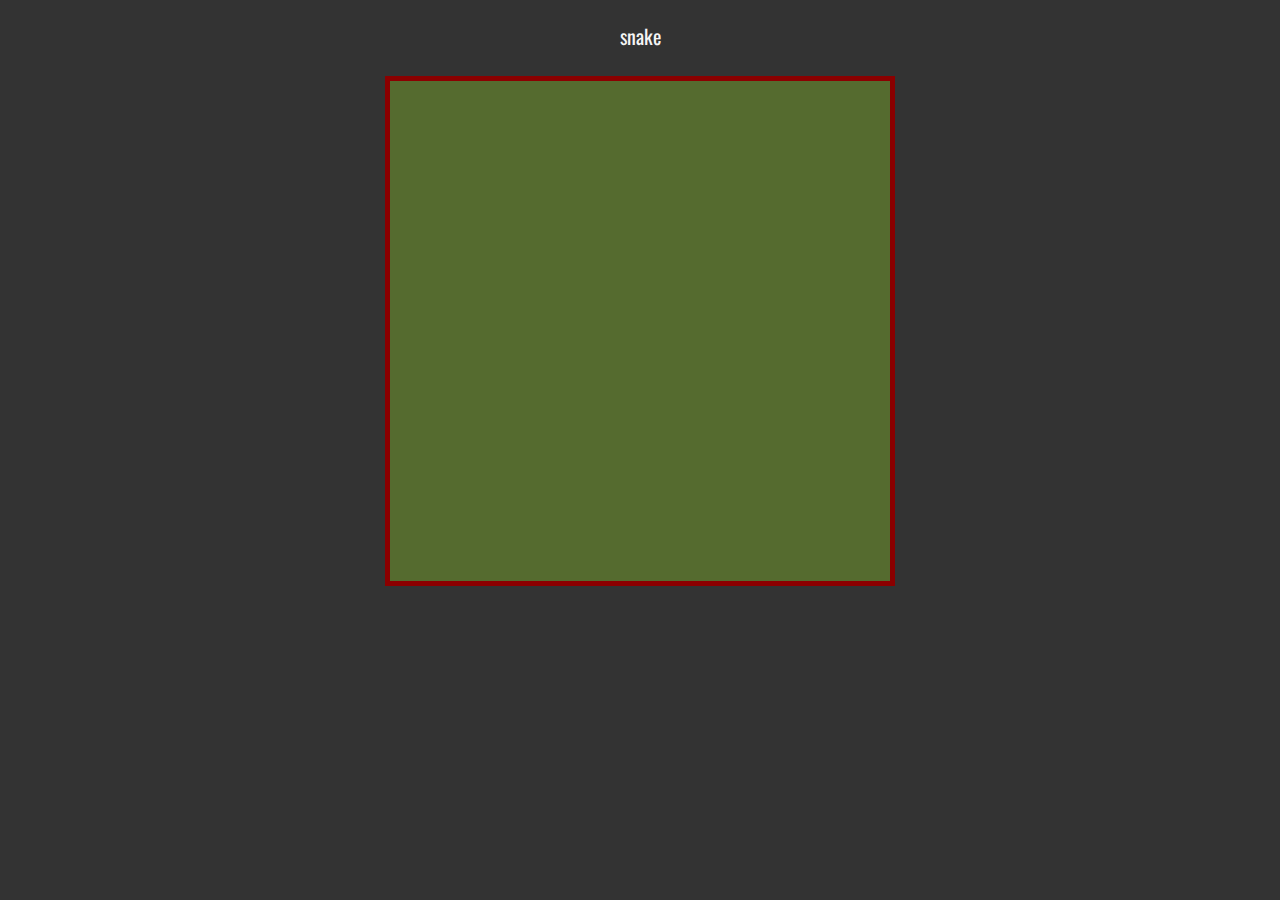
==== index.html @ 09fd039b "merge" ====
<!DOCTYPE html>
<HTML>
	<HEAD>
		<Title> Welcom to snake! </Title>
		<script src="jquery-2.1.1.js"></script>
		<link href="styles.css" rel="stylesheet">
	</HEAD>

	<Body>
    <center>
            <h1>
                <div class ="scope" id="title">snake</div>
            </h1>
		</center>
		<!--<hr>-->
		<center>
			<table>
				<tr>
					<td>
						<div class="array" id='content'>
						<!-- game array-->
						</div>
					</td>
				</tr>
                <td valign="bottom" align="right">
                    <div class ="scope" id="scope"></div>
                </td>
			</table>
        </center>

        <div class="center hidden" id="dead-end">
        <center>
            <img src='http://www.isaiahhankel.com/wp-content/uploads/2013/05/Dead-End-Sign-Making-Money.jpg' alt='dead-end'>
            <center>
                <input type="submit" onclick="newGame()" value="new game" id="submit" />
            </center>
        </center>
        </div>

        <div class="center hidden" id="win">
            <center>
                <img src='http://2.bp.blogspot.com/-z7_7InsTIzs/UD__Sbe24GI/AAAAAAAAGE0/k3HLnywIelM/s1600/win150.jpg' alt='win'>
                <center>
                    <input type="submit" onclick="newGame()" value="new game" id="submit" />
                </center>
            </center>
        </div>

		<script type="text/javascript">

            function newGame()
            {
                $('#dead-end').hide();
                $('#win').hide();
            }

			var snake=[{x:2,y:2},{x:1,y:2}];
			var content    = $('#content');
			var dirrection = 'right';
			var scope = 0;
			var needApple = true;
			var apple_x = 20;
			var apple_y = 5;

			function drow()
			{
				//array snake
				var x=snake[0].x;
				var y=snake[0].y;

				//chose direction
				switch (dirrection)
				{
					case 'up'   : y--;			break;
					case 'down' : y++;			break;
					case 'right': x++;			break;
					case 'left' : x--;			break;
					case 'stop' : x = 0; y=0; 	break;
					default : 					break;
				}

				// move snake
				for(var i = snake.length-1; i>0;i--)
				{
					snake[i]=snake[i-1];
				}
				snake[0]={x:x,y:y};

				//wall
				if ((x == 50)||(y==50)||(y==-1)||(x==-1))
                {
                    $('#dead-end').show();
                    snake=[{x:2,y:2},{x:1,y:2}];
                    dirrection = 'right';
				}

				//create apple
				if (needApple){
					apple_x = -1*parseInt(Math.random() * (3 - 48));
					apple_y = -1*parseInt(Math.random() * (3 - 48));

					needApple = false;
				}

				//eat apple
				if ((snake[0].x==apple_x )&&(snake[0].y==apple_y )) {
					needApple = true;
					scope++;
					snake.length++;
				}

				//win
				if (scope==310)
                {
                    $('#win').show();
                    snake=[{x:2,y:2},{x:1,y:2}];
                    dirrection = 'right';
                }

				//eat himself
				for(var i = 1; i<snake.length;i++)
				{
					if ((snake[0].x == snake[i].x) && ((snake[0].y == snake[i].y)))
                    {
                        $('#dead-end').show();
                        snake=[{x:2,y:2},{x:1,y:2}];
                        dirrection = 'right';
                    }
				}

				content.html('');

				var snBody = $("<div class = 'snake-body snake-head'>");
				snBody.css('top',snake[0].y*10);
				snBody.css('left',snake[0].x*10);
				content.append(snBody);

				for(var i = 1; i<snake.length;i++)
				{
					var current=snake[i];
					var snBody = $("<div class = 'snake-body'>");
					snBody.css('top', current.y*10);
					snBody.css('left',current.x*10);
					content.append(snBody);
				}
				var apple = $("<div class = 'apple'>");
				apple.css('top', apple_y*10);
				apple.css('left', apple_x*10);
				content.append(apple);

				$("#scope").html('score ' + scope + '/310');
			}

			$(window).keydown(function(event){ // keyboard alerts
				switch (event.keyCode) {
					case 38: // Up key 87
							if (dirrection=='down') dirrection='down';
							else dirrection = 'up';
						break;
					case 40: // Down key83
						if (dirrection=='up') dirrection='up';
						else dirrection = 'down';
						break;
					case 37: // Left key 65
						if (dirrection=='right') dirrection='right';
						else dirrection = 'left';
						break;
					case 39: // Right key 68
						if (dirrection=='left') dirrection='left';
						else dirrection = 'right';
						break;
				}
			});

            setInterval(drow, 100);
		</script>
	</Body>
</HTML>
---- styles.css ----
@import url(http://fonts.googleapis.com/css?family=Oswald);
body {
    background-color: #333333;
}
hr {
    border: 0;
    width: 80%;
    color: #f00;
    background-color: #f00;
    height: 5px;
}
#submit {
    background-color: #cc7408;
    -moz-border-radius: 5px;
    -webkit-border-radius: 5px;
    border-radius:6px;
    color: #333333;
    font-family: 'Oswald';
    font-size: 20px;
    text-decoration: none;
    cursor: pointer;
    border:none;
}
.center
{
    position: absolute;
    background-color: #333333;
    width: 100%;
    height: 100%;
    top:0;
}
.hidden
{
    display: none;
}
.snake-body
{
    position: absolute;
    background-color: yellow;
    width: 10px;
    height: 10px;
}
.snake-head
{
    background-color: black;
}
.array
{
    background-color: darkolivegreen;
    position: relative;
    width: 500px;
    height: 500px;
    border: 5px solid darkred;
}
.apple
{
    position: absolute;
    z-index: 9999;
    width: 10px;
    height: 10px;
    background-color: #9e43ff;
}
.scope
{
    font: 20px 'Oswald', sans-serif;
    position:relative;
    top: 0;
    color: whitesmoke;
}
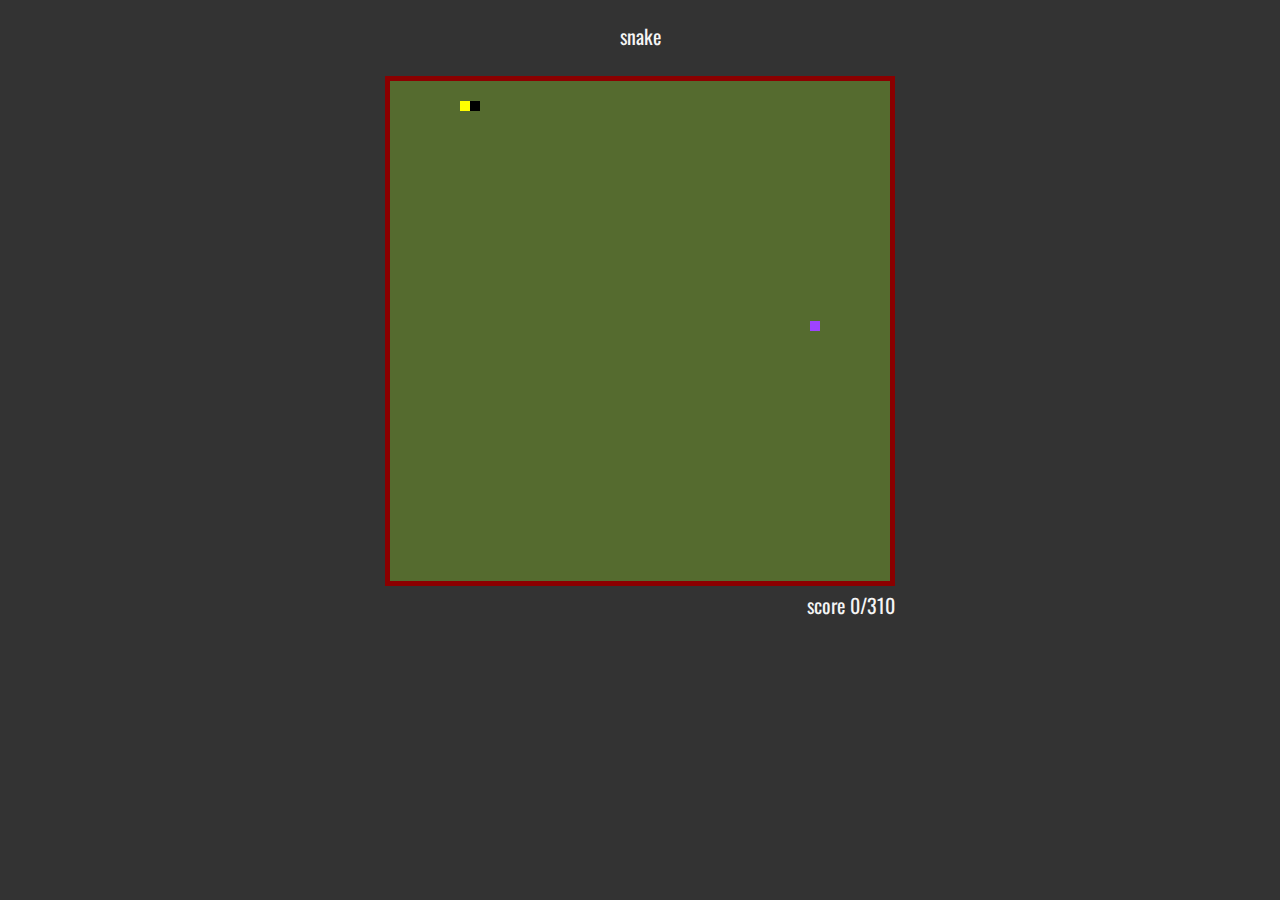
==== commit 5c24f1bc: "connected jquery-lib from net" ====
--- a/index.html
+++ b/index.html
@@ -2,7 +2,7 @@
 <HTML>
 	<HEAD>
 		<Title> Welcom to snake! </Title>
-		<script src="jquery-2.1.1.js"></script>
+        <script src="https://ajax.googleapis.com/ajax/libs/jquery/2.1.3/jquery.min.js"></script>
 		<link href="styles.css" rel="stylesheet">
 	</HEAD>
 
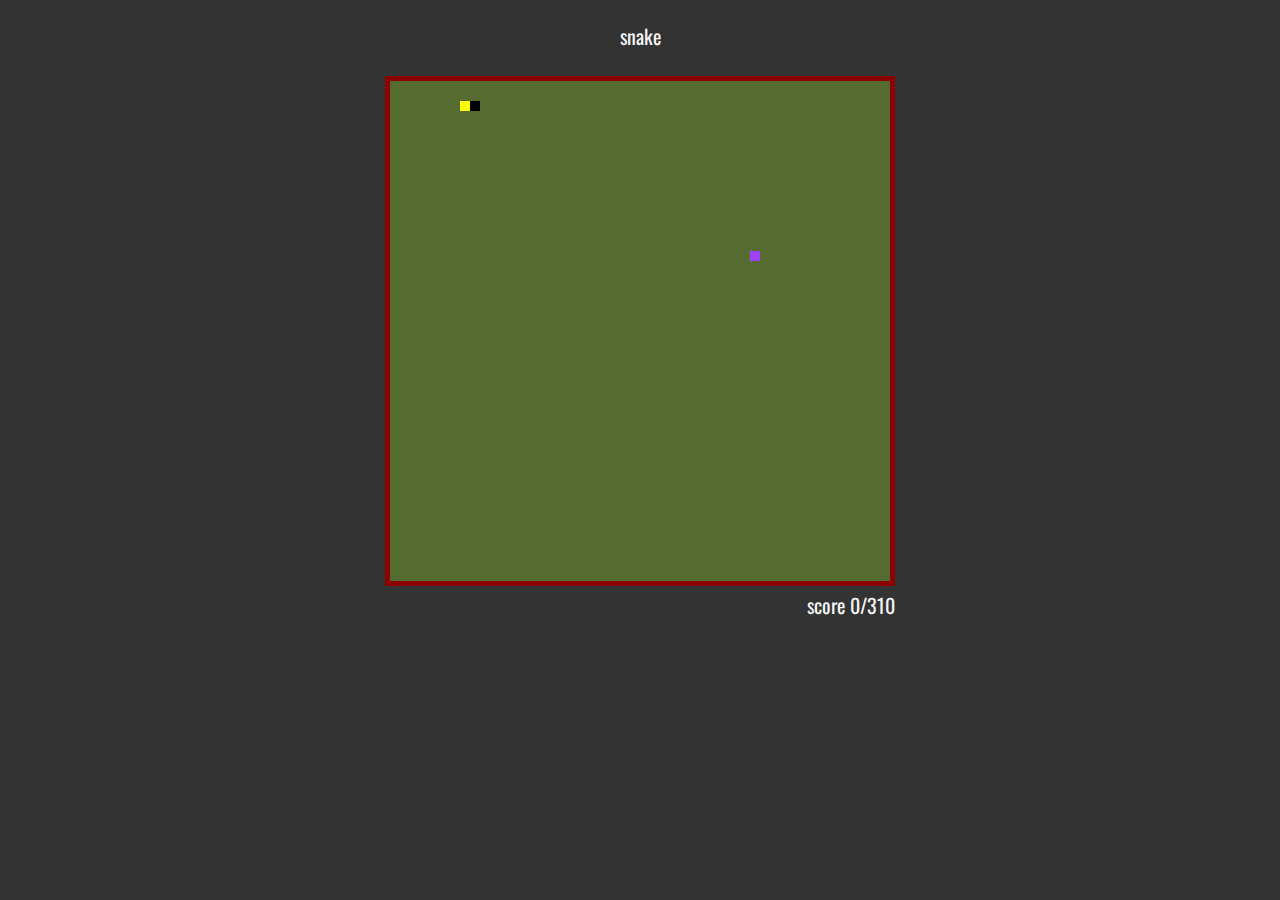
==== commit 72be6d9a: "bug fix" ====
--- a/index.html
+++ b/index.html
@@ -50,8 +50,10 @@
 
             function newGame()
             {
+                $("#scope").html('score ' + scope + '/310');
                 $('#dead-end').hide();
                 $('#win').hide();
+
             }
 
 			var snake=[{x:2,y:2},{x:1,y:2}];
@@ -89,6 +91,7 @@
 				//wall
 				if ((x == 50)||(y==50)||(y==-1)||(x==-1))
                 {
+                    scope = 0;
                     $('#dead-end').show();
                     snake=[{x:2,y:2},{x:1,y:2}];
                     dirrection = 'right';
@@ -112,6 +115,7 @@
 				//win
 				if (scope==310)
                 {
+                    scope = 0;
                     $('#win').show();
                     snake=[{x:2,y:2},{x:1,y:2}];
                     dirrection = 'right';
@@ -122,6 +126,7 @@
 				{
 					if ((snake[0].x == snake[i].x) && ((snake[0].y == snake[i].y)))
                     {
+                        scope = 0;
                         $('#dead-end').show();
                         snake=[{x:2,y:2},{x:1,y:2}];
                         dirrection = 'right';
